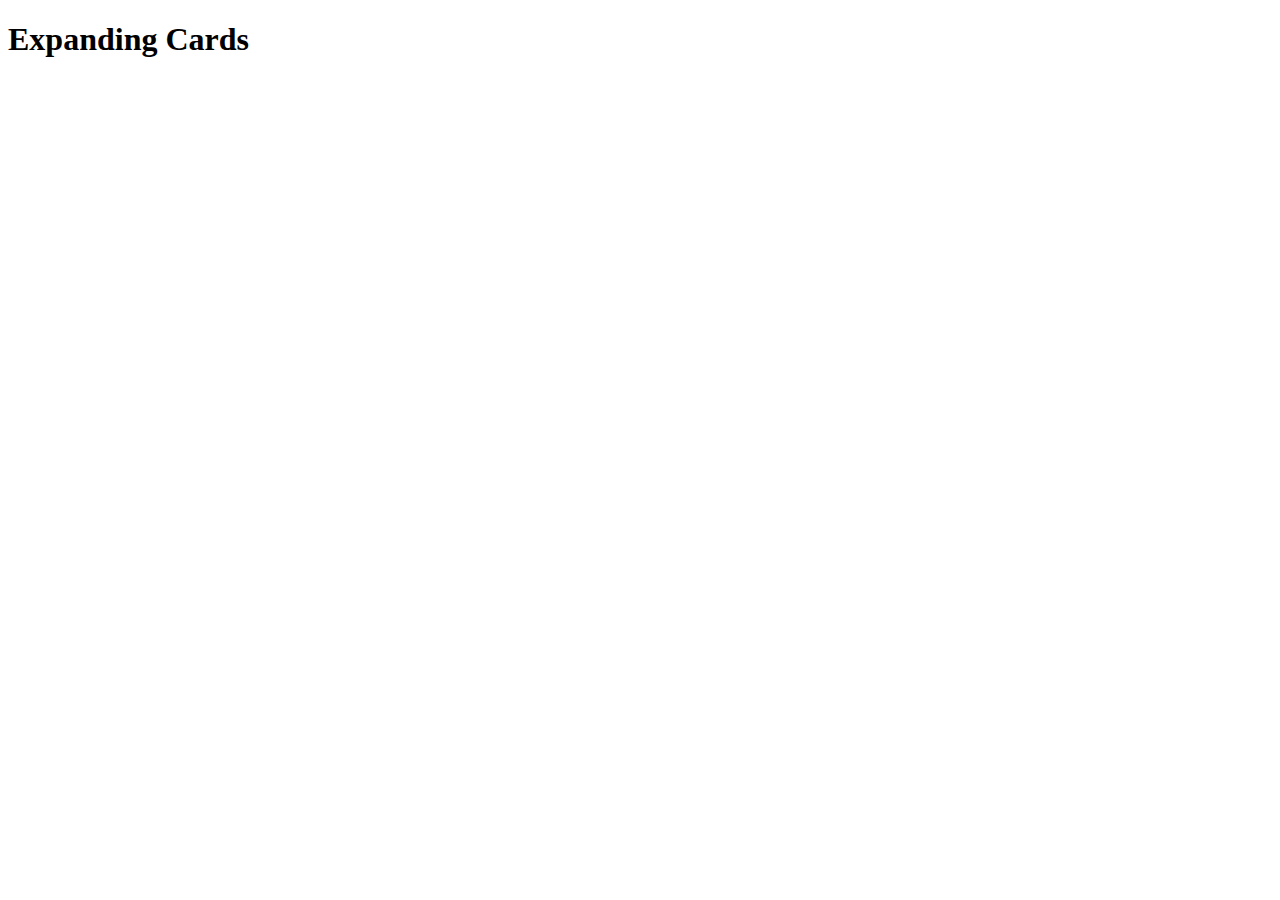
==== expandingCards/index.html @ 59b49915 "first commit" ====
<!DOCTYPE html>
<html lang="en">
<head>
    <meta charset="UTF-8">
    <meta http-equiv="X-UA-Compatible" content="IE=edge">
    <meta name="viewport" content="width=device-width, initial-scale=1.0">
    <link rel="stylesheet" href="./style.css">
    <title>Expanding Cards</title>
</head>
<body>
    <h1>Expanding Cards</h1>

    <script src="./script.js"></script>
</body>
</html>
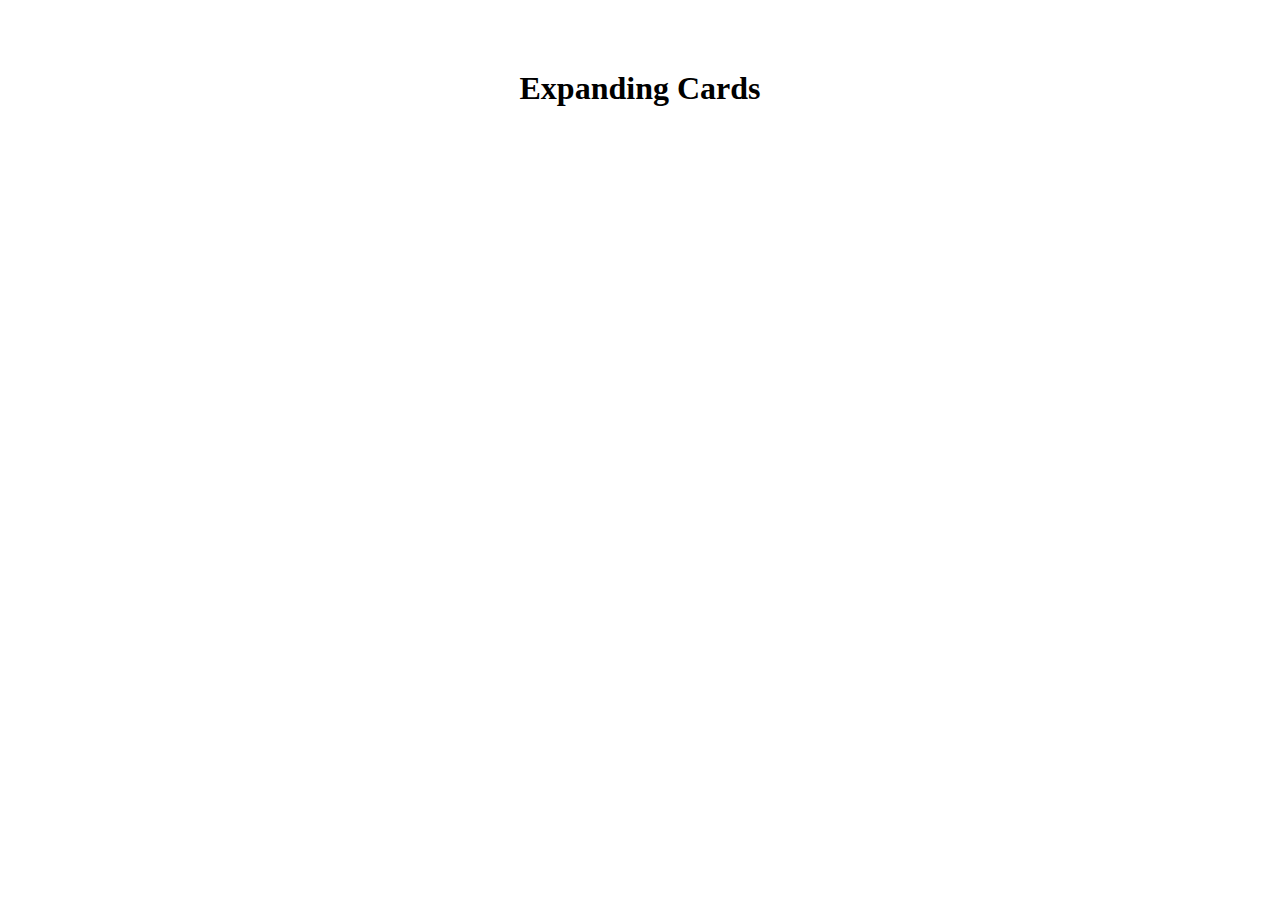
==== commit 92040c65: "project 1: expanding cards" ====
--- a/expandingCards/index.html
+++ b/expandingCards/index.html
@@ -9,7 +9,23 @@
 </head>
 <body>
     <h1>Expanding Cards</h1>
-
+    <div class="container">
+        <div class="panel active">
+            <h3>Forest 1</h3>
+        </div>
+        <div class="panel">
+            <h3>Forest 2</h3>
+        </div>
+        <div class="panel">
+            <h3>Forest 3</h3>
+        </div>
+        <div class="panel">
+            <h3>Forest 4</h3>
+        </div>
+        <div class="panel">
+            <h3>Forest 5</h3>
+        </div>
+    </div>
     <script src="./script.js"></script>
 </body>
 </html>--- a/expandingCards/style.css
+++ b/expandingCards/style.css
@@ -0,0 +1,72 @@
+*,
+*:after,
+*:before {
+    box-sizing: border-box;
+}
+
+body {
+    display: flex;
+    flex-direction: column;
+    justify-content: center;
+    align-items: center;
+    height: 100vh;
+}
+
+.container {
+    display: flex;
+    width: 90vw;
+}
+
+.panel {
+    display: flex;
+    flex: .5;
+    margin: 10px;
+    height: 80vh;
+    color: #fff;
+    border-radius: 50px;
+    background-size: cover;
+    background-repeat: no-repeat;
+    background-image: url('https://images.unsplash.com/photo-1448375240586-882707db888b?ixlib=rb-1.2.1&ixid=MnwxMjA3fDB8MHxwaG90by1wYWdlfHx8fGVufDB8fHx8&auto=format&fit=crop&w=870&q=80');
+
+    cursor: pointer;
+    transition: flex .7s ease-in;
+}
+.panel:nth-child(2) {
+    background-image: url('https://images.unsplash.com/photo-1503435980610-a51f3ddfee50?ixlib=rb-1.2.1&ixid=MnwxMjA3fDB8MHxwaG90by1wYWdlfHx8fGVufDB8fHx8&auto=format&fit=crop&w=687&q=80');
+}
+.panel:nth-child(3) {
+    background-image: url('https://images.unsplash.com/photo-1473448912268-2022ce9509d8?ixlib=rb-1.2.1&ixid=MnwxMjA3fDB8MHxwaG90by1wYWdlfHx8fGVufDB8fHx8&auto=format&fit=crop&w=841&q=80');
+}
+.panel:nth-child(4), .panel:nth-child(5) {
+    display: none;
+ }
+.panel:nth-child(4) {
+    background-image: url('https://images.unsplash.com/photo-1425913397330-cf8af2ff40a1?ixlib=rb-1.2.1&ixid=MnwxMjA3fDB8MHxwaG90by1wYWdlfHx8fGVufDB8fHx8&auto=format&fit=crop&w=1074&q=80');
+}
+.panel:nth-child(5) {
+    background-image: url('https://images.unsplash.com/photo-1511497584788-876760111969?ixlib=rb-1.2.1&ixid=MnwxMjA3fDB8MHxwaG90by1wYWdlfHx8fGVufDB8fHx8&auto=format&fit=crop&w=1032&q=80');
+}
+
+h3 {
+    margin: auto 0 10% 30%;
+    opacity: 0;
+    transition: opacity .1s ease-in .4s;
+}
+
+.panel.active {
+    flex: 5;
+}
+
+.panel.active h3 {
+    opacity: 1;
+}
+
+@media (min-width: 767px) {
+    .panel:nth-child(4), .panel:nth-child(5) {
+       display: flex;
+    }
+
+    h3 {
+        font-size: 24px;
+    }
+}